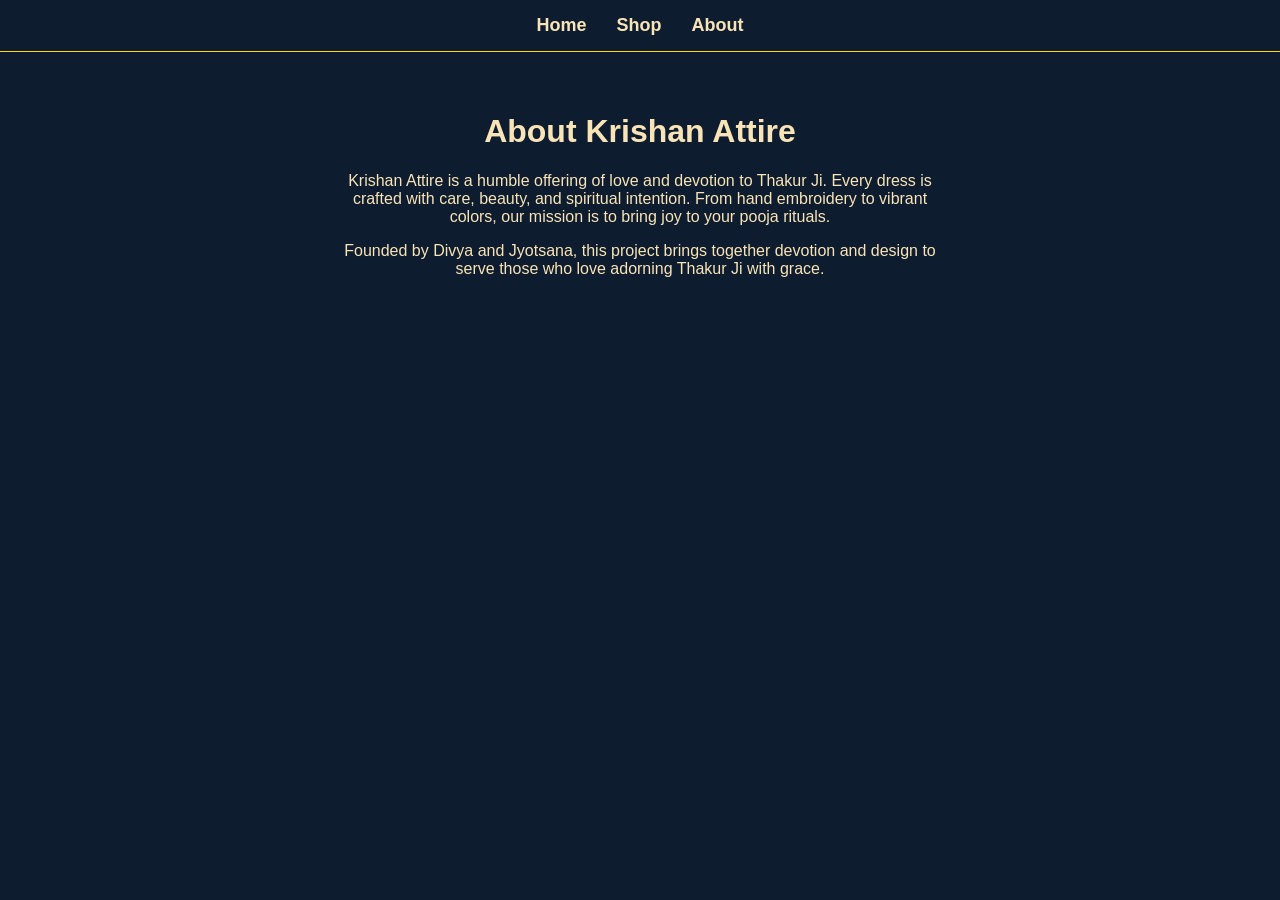
==== about.html @ 648799c4 "Update about.html" ====
<!DOCTYPE html>
<html>
<head>
  <title>About Us | Krishan Attire</title>
  <style>
    body {
      font-family: Arial, sans-serif;
      background-color: #0e1c2f;
      color: #f9e4b7;
      padding: 0;
      margin: 0;
    }
    nav {
      background-color: #0e1c2f;;
      padding: 15px;
      display: flex;
      justify-content: center;
      gap: 30px;
      border-bottom: 1px solid gold;
    }
    nav a {
      text-decoration: none;
      color: #f9e4b7;
      font-weight: bold;
      font-size: 18px;
    }
    .content {
      padding: 40px;
      max-width: 600px;
      margin: auto;
      text-align: center;
    }
    h1 {
      color: #f9e4b7;
    }
  </style>
</head>
<body>
  <nav>
    <a href="index.html">Home</a>
    <a href="shop.html">Shop</a>
    <a href="about.html">About</a>
  </nav>

  <div class="content">
    <h1>About Krishan Attire</h1>
    <p>
      Krishan Attire is a humble offering of love and devotion to Thakur Ji.  
      Every dress is crafted with care, beauty, and spiritual intention.  
      From hand embroidery to vibrant colors, our mission is to bring joy to your pooja rituals.
    </p>
    <p>
      Founded by Divya and Jyotsana, this project brings together devotion and design to serve those who love adorning Thakur Ji with grace.
    </p>
  </div>
</body>
</html>
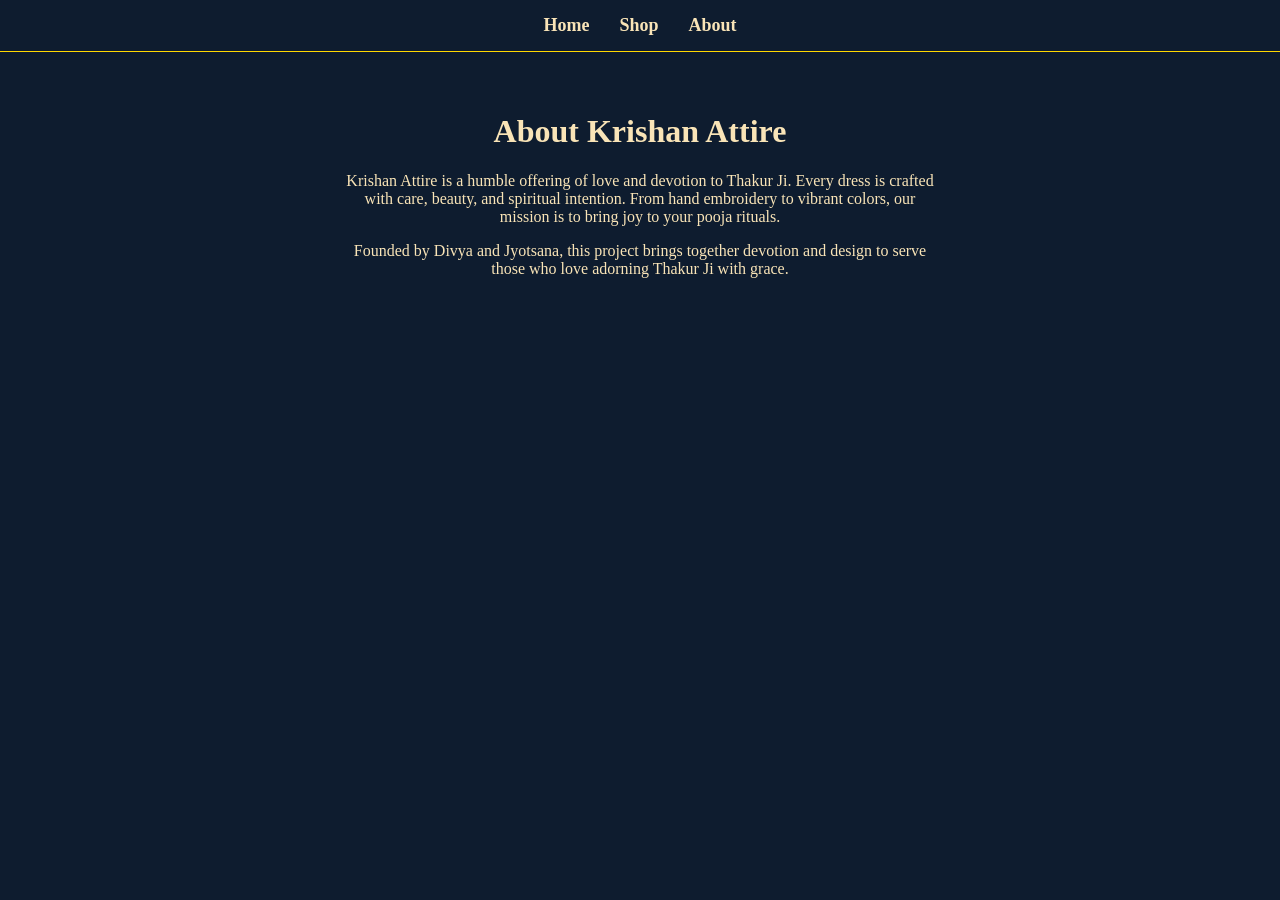
==== commit b3756f9d: "Update about.html" ====
--- a/about.html
+++ b/about.html
@@ -4,7 +4,7 @@
   <title>About Us | Krishan Attire</title>
   <style>
     body {
-      font-family: Arial, sans-serif;
+      font-family: 'Playfair Display', serif;
       background-color: #0e1c2f;
       color: #f9e4b7;
       padding: 0;
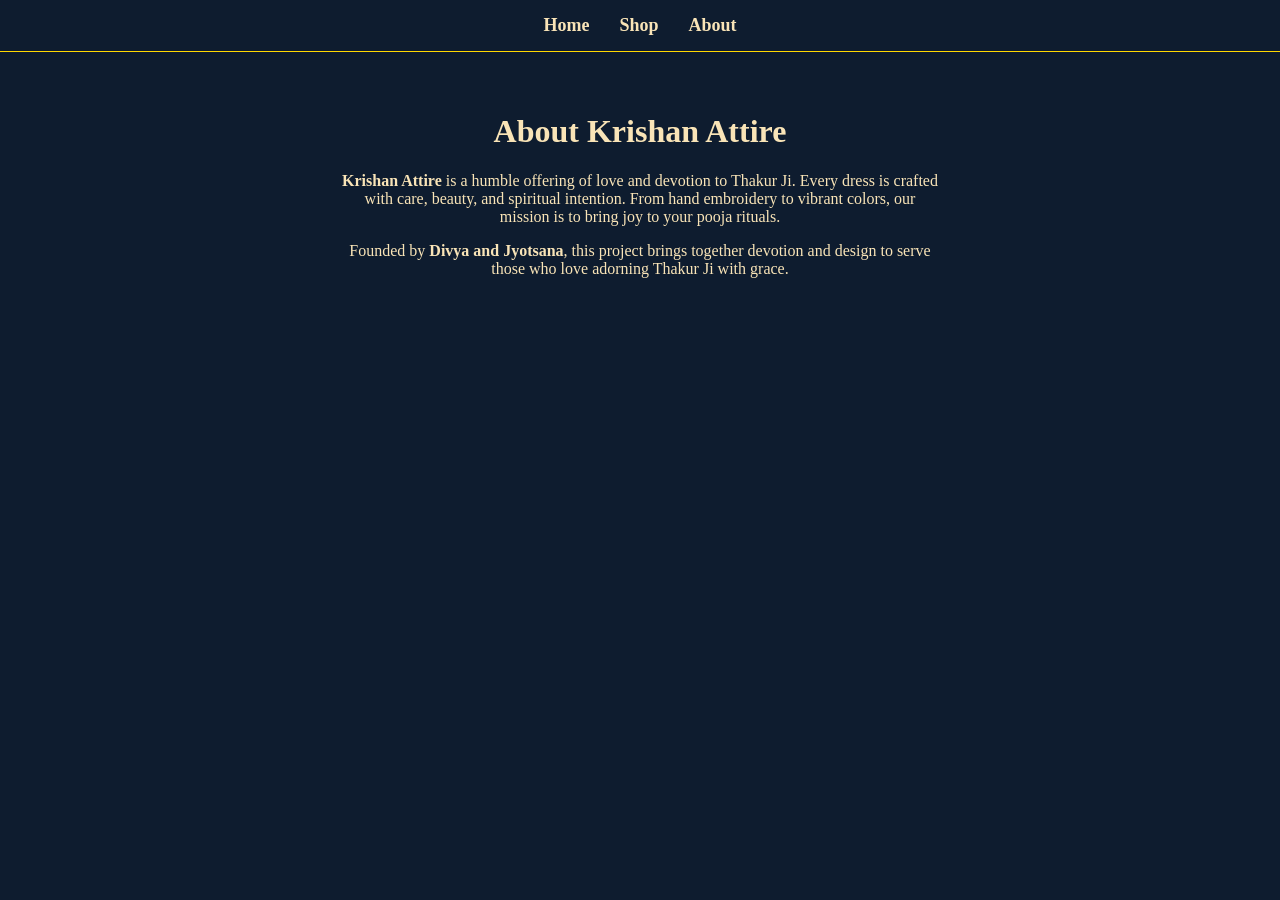
==== commit 994641b1: "Update about.html" ====
--- a/about.html
+++ b/about.html
@@ -2,9 +2,9 @@
 <html>
 <head>
   <title>About Us | Krishan Attire</title>
+  <meta name="viewport" content="width=device-width, initial-scale=1.0">
   <style>
     body {
-      font-family: 'Playfair Display', serif;
       background-color: #0e1c2f;
       color: #f9e4b7;
       padding: 0;
@@ -19,6 +19,7 @@
       border-bottom: 1px solid gold;
     }
     nav a {
+      font-family: 'Playfair Display', serif;
       text-decoration: none;
       color: #f9e4b7;
       font-weight: bold;
@@ -32,6 +33,16 @@
     }
     h1 {
       color: #f9e4b7;
+      font-family: 'Playfair Display', serif;
+    }
+    @media (max-width: 600px) {
+    nav {
+      flex-direction: column;
+      align-items: center;
+      gap: 10px;
+    }
+    h1 {
+      font-sze: 1.5rem;
     }
   </style>
 </head>
@@ -45,12 +56,12 @@
   <div class="content">
     <h1>About Krishan Attire</h1>
     <p>
-      Krishan Attire is a humble offering of love and devotion to Thakur Ji.  
+     <strong>Krishan Attire</strong> is a humble offering of love and devotion to Thakur Ji.  
       Every dress is crafted with care, beauty, and spiritual intention.  
       From hand embroidery to vibrant colors, our mission is to bring joy to your pooja rituals.
     </p>
     <p>
-      Founded by Divya and Jyotsana, this project brings together devotion and design to serve those who love adorning Thakur Ji with grace.
+      Founded by <strong>Divya and Jyotsana</strong>, this project brings together devotion and design to serve those who love adorning Thakur Ji with grace.
     </p>
   </div>
 </body>
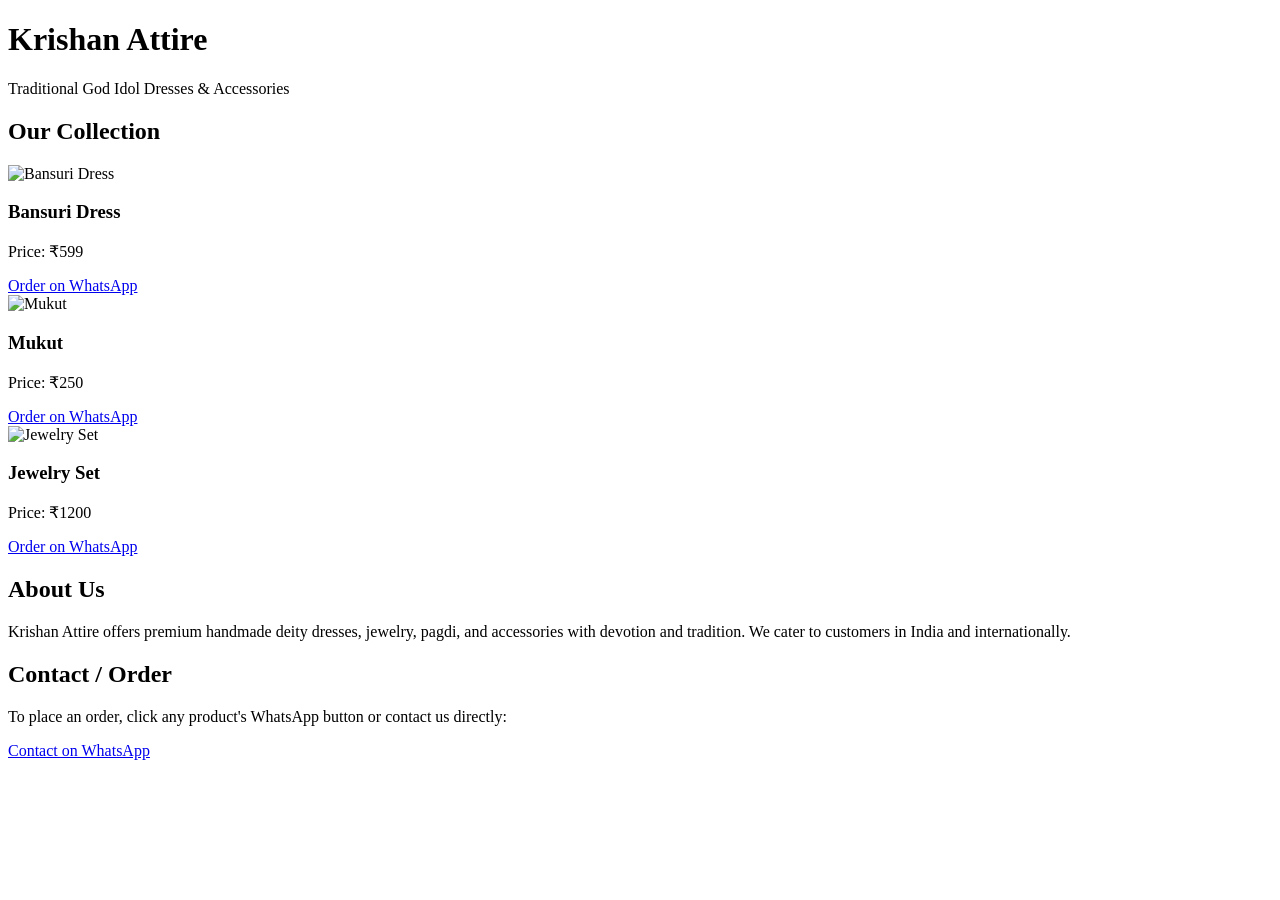
==== commit 6556925d: "index.html" ====
--- a/about.html
+++ b/about.html
@@ -1,68 +1,71 @@
 <!DOCTYPE html>
-<html>
+<html lang="en">
 <head>
-  <title>About Us | Krishan Attire</title>
-  <meta name="viewport" content="width=device-width, initial-scale=1.0">
-  <style>
-    body {
-      background-color: #0e1c2f;
-      color: #f9e4b7;
-      padding: 0;
-      margin: 0;
-    }
-    nav {
-      background-color: #0e1c2f;;
-      padding: 15px;
-      display: flex;
-      justify-content: center;
-      gap: 30px;
-      border-bottom: 1px solid gold;
-    }
-    nav a {
-      font-family: 'Playfair Display', serif;
-      text-decoration: none;
-      color: #f9e4b7;
-      font-weight: bold;
-      font-size: 18px;
-    }
-    .content {
-      padding: 40px;
-      max-width: 600px;
-      margin: auto;
-      text-align: center;
-    }
-    h1 {
-      color: #f9e4b7;
-      font-family: 'Playfair Display', serif;
-    }
-    @media (max-width: 600px) {
-    nav {
-      flex-direction: column;
-      align-items: center;
-      gap: 10px;
-    }
-    h1 {
-      font-sze: 1.5rem;
-    }
-  </style>
+    <meta charset="UTF-8">
+    <meta name="viewport" content="width=device-width, initial-scale=1.0">
+    <title>Krishan Attire</title>
+    <link rel="stylesheet" href="style.css">
 </head>
 <body>
-  <nav>
-    <a href="index.html">Home</a>
-    <a href="shop.html">Shop</a>
-    <a href="about.html">About</a>
-  </nav>
+    <!-- Header -->
+    <header>
+        <div class="container">
+            <h1>Krishan Attire</h1>
+            <p>Traditional God Idol Dresses & Accessories</p>
+        </div>
+    </header>
 
-  <div class="content">
-    <h1>About Krishan Attire</h1>
-    <p>
-     <strong>Krishan Attire</strong> is a humble offering of love and devotion to Thakur Ji.  
-      Every dress is crafted with care, beauty, and spiritual intention.  
-      From hand embroidery to vibrant colors, our mission is to bring joy to your pooja rituals.
-    </p>
-    <p>
-      Founded by <strong>Divya and Jyotsana</strong>, this project brings together devotion and design to serve those who love adorning Thakur Ji with grace.
-    </p>
-  </div>
+    <!-- Featured Collection -->
+    <section id="shop">
+        <div class="container">
+            <h2>Our Collection</h2>
+            <div class="product-grid">
+
+                <!-- Product 1 -->
+                <div class="product">
+                    <img src="images/bansuri.jpg" alt="Bansuri Dress">
+                    <h3>Bansuri Dress</h3>
+                    <p>Price: ₹599</p>
+                    <a class="whatsapp-btn" href="https://wa.me/91YOURNUMBER?text=Hi%20I%20want%20to%20order%20Bansuri%20Dress" target="_blank">Order on WhatsApp</a>
+                </div>
+
+                <!-- Product 2 -->
+                <div class="product">
+                    <img src="images/mukut.jpg" alt="Mukut">
+                    <h3>Mukut</h3>
+                    <p>Price: ₹250</p>
+                    <a class="whatsapp-btn" href="https://wa.me/91YOURNUMBER?text=Hi%20I%20want%20to%20order%20Mukut" target="_blank">Order on WhatsApp</a>
+                </div>
+
+                <!-- Product 3 -->
+                <div class="product">
+                    <img src="images/jewelry.jpg" alt="Jewelry Set">
+                    <h3>Jewelry Set</h3>
+                    <p>Price: ₹1200</p>
+                    <a class="whatsapp-btn" href="https://wa.me/91YOURNUMBER?text=Hi%20I%20want%20to%20order%20Jewelry%20Set" target="_blank">Order on WhatsApp</a>
+                </div>
+
+                <!-- Add more products here by copying the product div -->
+            </div>
+        </div>
+    </section>
+
+    <!-- About -->
+    <section id="about">
+        <div class="container">
+            <h2>About Us</h2>
+            <p>Krishan Attire offers premium handmade deity dresses, jewelry, pagdi, and accessories with devotion and tradition. We cater to customers in India and internationally.</p>
+        </div>
+    </section>
+
+    <!-- Contact -->
+    <section id="contact">
+        <div class="container">
+            <h2>Contact / Order</h2>
+            <p>To place an order, click any product's WhatsApp button or contact us directly:</p>
+            <a class="whatsapp-btn" href="https://wa.me/91YOURNUMBER?text=Hi%20I%20want%20to%20order" target="_blank">Contact on WhatsApp</a>
+        </div>
+    </section>
+
 </body>
 </html>
